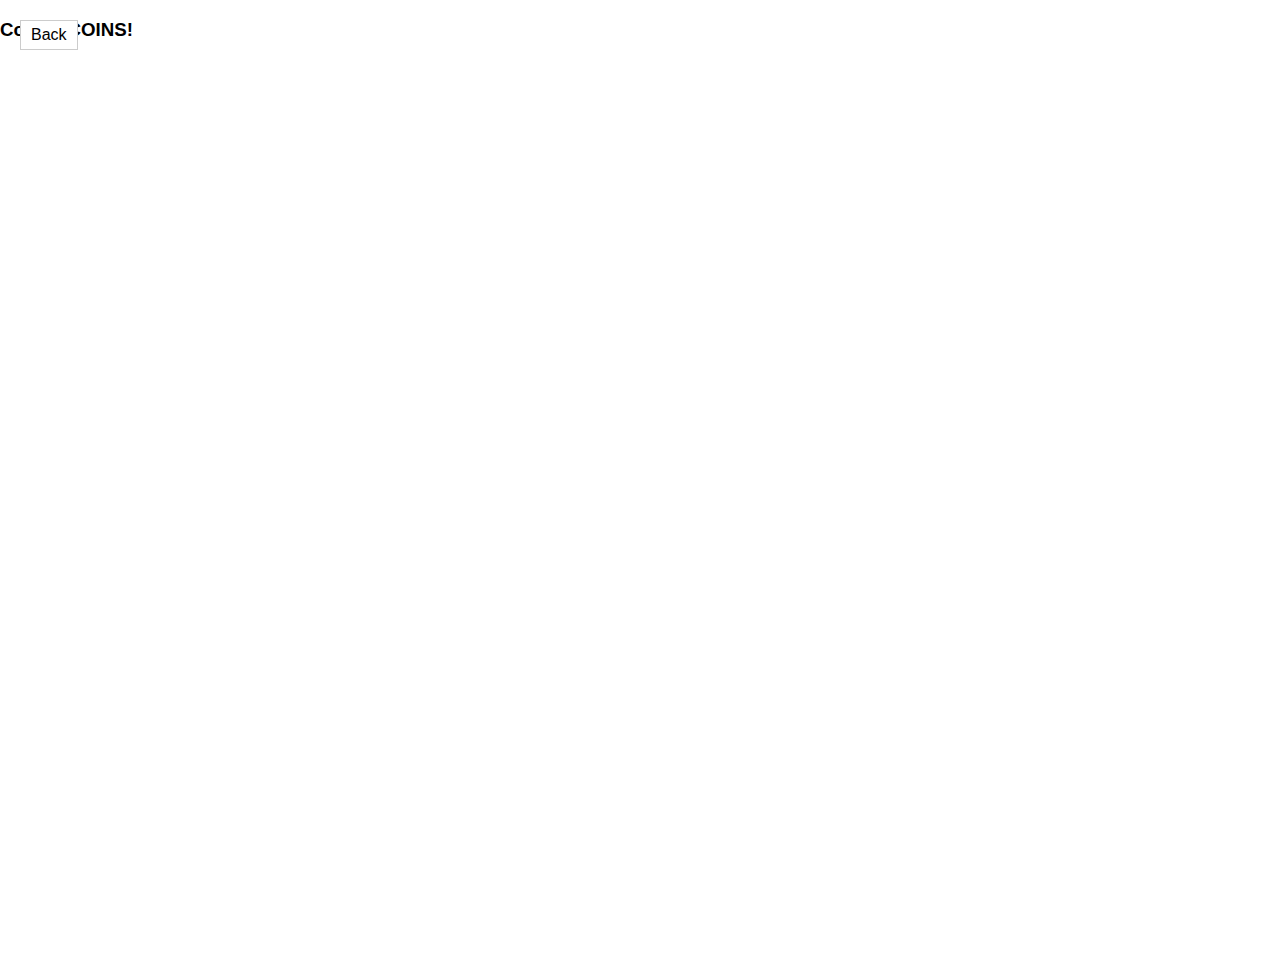
==== examples/90-gltf/90-gltf.html @ 06d3719d "UI" ====
<!DOCTYPE html>
<html>
<head>
    <title>90 - Loading glTF files - ES6/WebGL 2.0 Examples</title>

    <link rel="stylesheet" type="text/css" href="../../common/style.css">

    <script type="text/javascript" src="../../lib/gl-matrix-min.js"></script>
    <script type="text/javascript" src="../../lib/dat.gui.min.js"></script>
    <script type="module" src="90-gltf.js"></script>
</head>
<body>
    <div class="overlay">
        <a class="back" href="../../index.html">Back</a>
    </div>
    <div class="coins">
        <h3 id="coin">Collect COINS!</h3>
    </div>
    <div class="popUp">
        <h2 id="door"></h2>
    </div>
    <div class="fullscreen">
        <canvas>    
        </canvas>
    </div>
</body>
</html>
---- common/style.css ----
body, html {
    margin: 0;
    padding: 0;
}

* {
    font-family: sans-serif;
}

.fullscreen {
    width: 100vw;
    height: 100vh;
    overflow: hidden;
}

.fullscreen > * {
    width: 100%;
    height: 100%;
}

.overlay {
    position: fixed;
    left: 20px;
    top: 20px;
}

a.back {
    display: block;
    padding: 5px 10px;
    background: #fff;
    border: 1px solid #ccc;
    cursor: pointer;
    text-decoration: none;
    color: #000;
}

a.back:hover {
    background: #ddd;
}
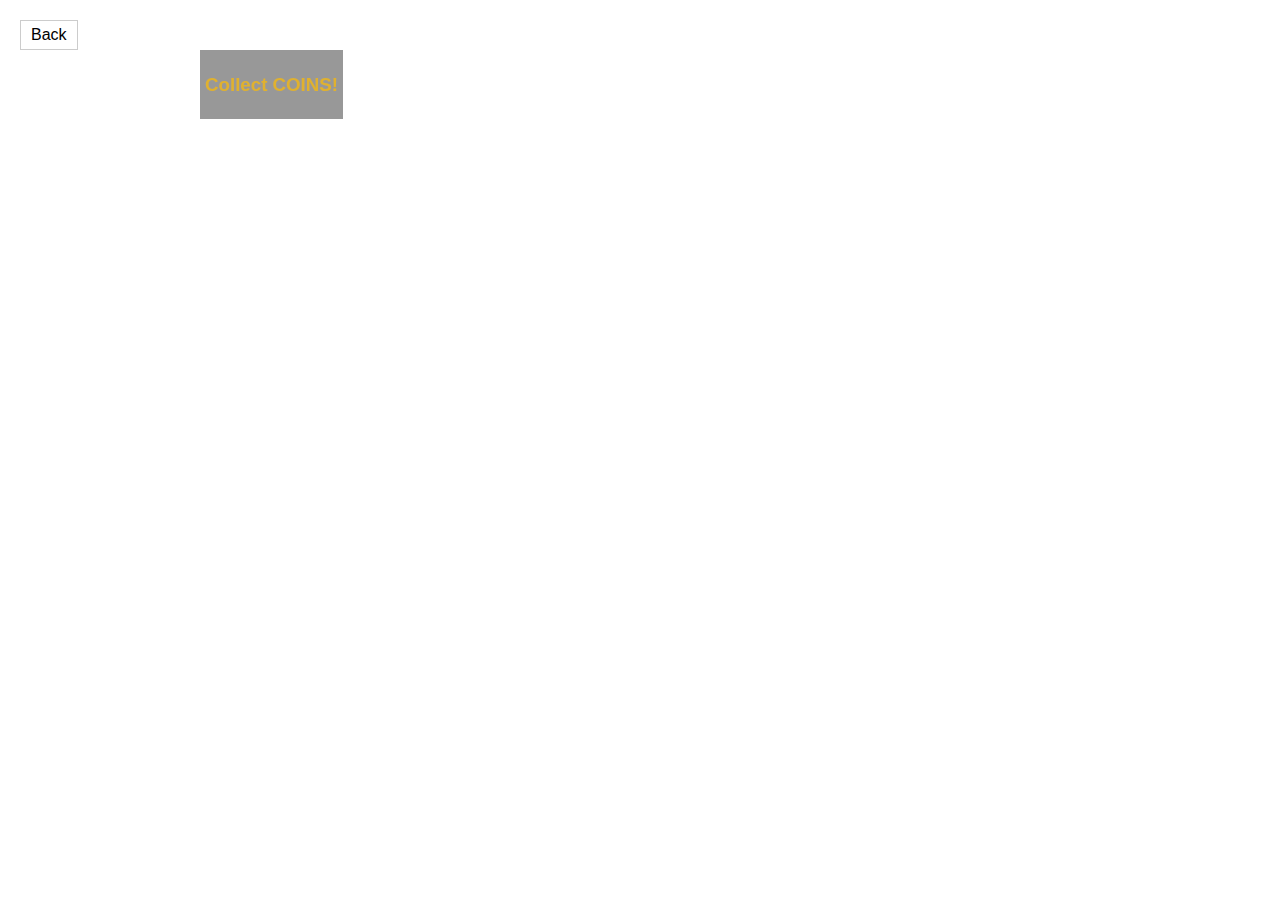
==== commit d930ad8b: "title" ====
--- a/examples/90-gltf/90-gltf.html
+++ b/examples/90-gltf/90-gltf.html
@@ -1,7 +1,7 @@
 <!DOCTYPE html>
 <html>
 <head>
-    <title>90 - Loading glTF files - ES6/WebGL 2.0 Examples</title>
+    <title>(Deaf) Cave Adventure</title>
 
     <link rel="stylesheet" type="text/css" href="../../common/style.css">
 
--- a/common/style.css
+++ b/common/style.css
@@ -24,6 +24,23 @@
     top: 20px;
 }
 
+.popUp {
+    position: fixed;
+    left: 200px;
+    top: 200px;
+    color: rgb(255, 187, 0);
+    background: rgba(0, 0, 0, 0.404); 
+}
+
+.coins {
+    position: fixed;
+    left: 200px;
+    top: 50px;
+    color: rgba(255, 187, 0, 0.699);
+    background: rgba(0, 0, 0, 0.404); 
+    padding: 5px 5px;
+}
+
 a.back {
     display: block;
     padding: 5px 10px;
